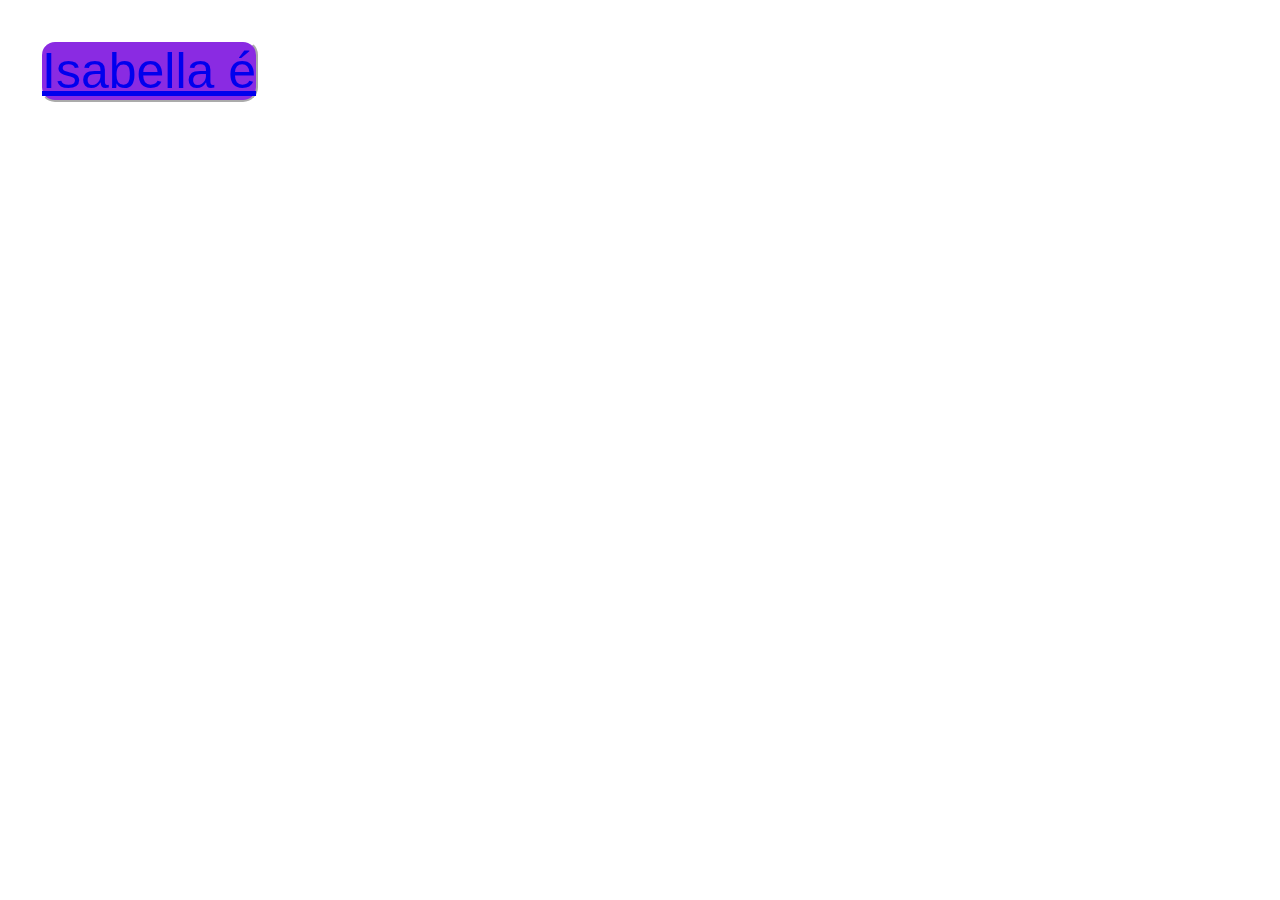
==== site/index.html @ 23797805 "primeiro teste" ====
<html>
    <head>
<title>
AVANTE DIAMANTINO
</title>
<meta charset="UTF-8" />
<link rel="stylesheet" href="style.css">
    </head>
    <body>
        <button>
            <div>
<a href="dois.html">Isabella é</a>
            </div>
        </button>

      
          

      
    </body>


    <script src="./script.js"></script>
</html>
---- site/style.css ----
* {
    margin: 0;
    padding: 0;
    box-sizing: border-box;
   
  }
  button{
    background-color: blueviolet;
    margin: 40px;
    border-color: white;
    border-radius: 15px;
    font-size: 50px;
  }
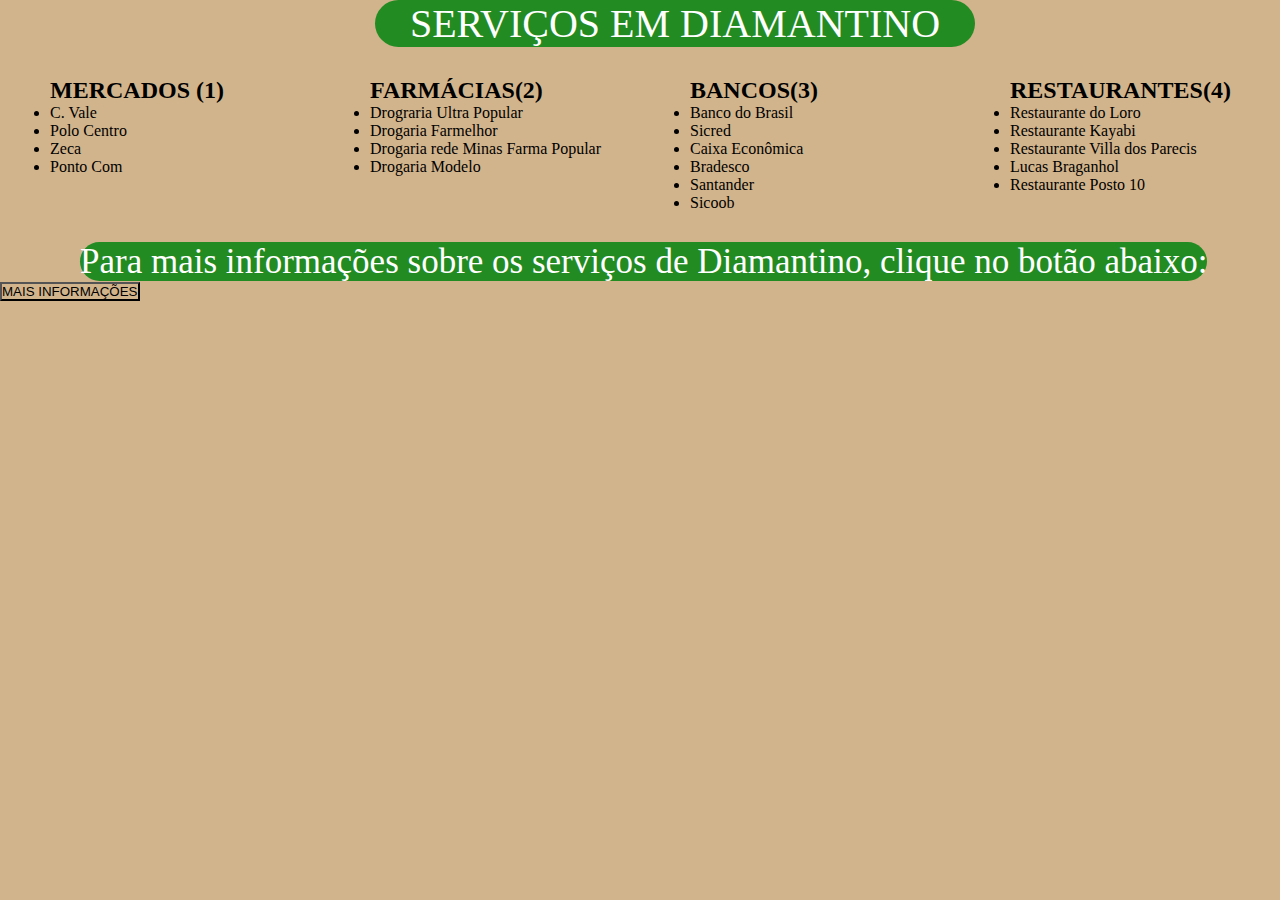
==== commit 324686ca: "primeiro dia de serviço" ====
--- a/site/index.html
+++ b/site/index.html
@@ -1,24 +1,89 @@
 <html>
-    <head>
-<title>
-AVANTE DIAMANTINO
-</title>
-<meta charset="UTF-8" />
-<link rel="stylesheet" href="style.css">
-    </head>
-    <body>
-        <button>
-            <div>
-<a href="dois.html">Isabella é</a>
-            </div>
-        </button>
 
-      
-          
+<head>
+    <title>
+        AVANTE DIAMANTINO
+    </title>
+    <meta charset="UTF-8" />
+    <link rel="stylesheet" href="style.css">
+</head>
 
-      
-    </body>
+<body>
+    <div class="dmt">SERVIÇOS EM DIAMANTINO</div>
+    <div class="tudo">
+        <div class="servicos">
+
+            <h2>MERCADOS (1)</h2>
+            <ul>
+                <li>C. Vale</li>
+                <li>Polo Centro</li>
+                <li>Zeca</li>
+                <li>Ponto Com</li>
 
 
+            </ul>
+        </div>
+        <div class="servicos">
+            <h2>FARMÁCIAS(2)</h2>
+            <ul>
+                <li>
+                    Drograria Ultra Popular
+                </li>
+                <li>Drogaria Farmelhor</li>
+                <li>
+                    Drogaria rede Minas Farma Popular
+                </li>
+                <li>Drogaria Modelo</li>
+
+
+            </ul>
+
+
+        </div>
+        <div class="servicos">
+            <h2>BANCOS(3)</h2>
+            <ul>
+                <li>
+                    Banco do Brasil
+                </li>
+                <li>Sicred</li>
+                <li>Caixa Econômica</li>
+                <li>Bradesco</li>
+                <li>Santander</li>
+                <li>Sicoob</li>
+            </ul>
+
+        </div>
+<div class="servicos">
+    <h2>RESTAURANTES(4)</h2>
+    <ul>
+        <li>Restaurante do Loro</li>
+<li>Restaurante Kayabi</li>
+<li>Restaurante Villa dos Parecis</li>
+<li>Lucas Braganhol</li>
+<li>Restaurante Posto 10</li>
+    </ul>
+</div>
+
+
+
+
+
+
+    </div>
+    <span class="bnt">
+        Para mais informações sobre os serviços de Diamantino, clique no botão abaixo:
+    </span>
+    <div class="bot">
+<button id="bguri" type="button" onclick=>
+    MAIS INFORMAÇÕES
+</button>
+</div>
+
     <script src="./script.js"></script>
+
+
+</body>
+
+
 </html>--- a/site/style.css
+++ b/site/style.css
@@ -2,13 +2,32 @@
     margin: 0;
     padding: 0;
     box-sizing: border-box;
+    background-color: tan;
    
-  }
-  button{
-    background-color: blueviolet;
-    margin: 40px;
-    border-color: white;
-    border-radius: 15px;
-    font-size: 50px;
-  }
-  +}
+.dmt{
+  text-align: center;
+  font-size: 40px;
+  color:white;
+  background-color: forestgreen;
+  border-radius: 40px;
+  width: 600px;
+  margin-left: 375px;
+}
+.tudo{
+  display: flex;
+}
+.servicos{
+ flex: 1;
+ margin-left: 20px;
+ padding: 30px;
+}
+.bnt{
+  text-align: center;
+  font-size: 35px;
+  color:white;
+  background-color: forestgreen;
+  border-radius: 30px;
+  width: 700px;
+  margin-left: 80px;
+}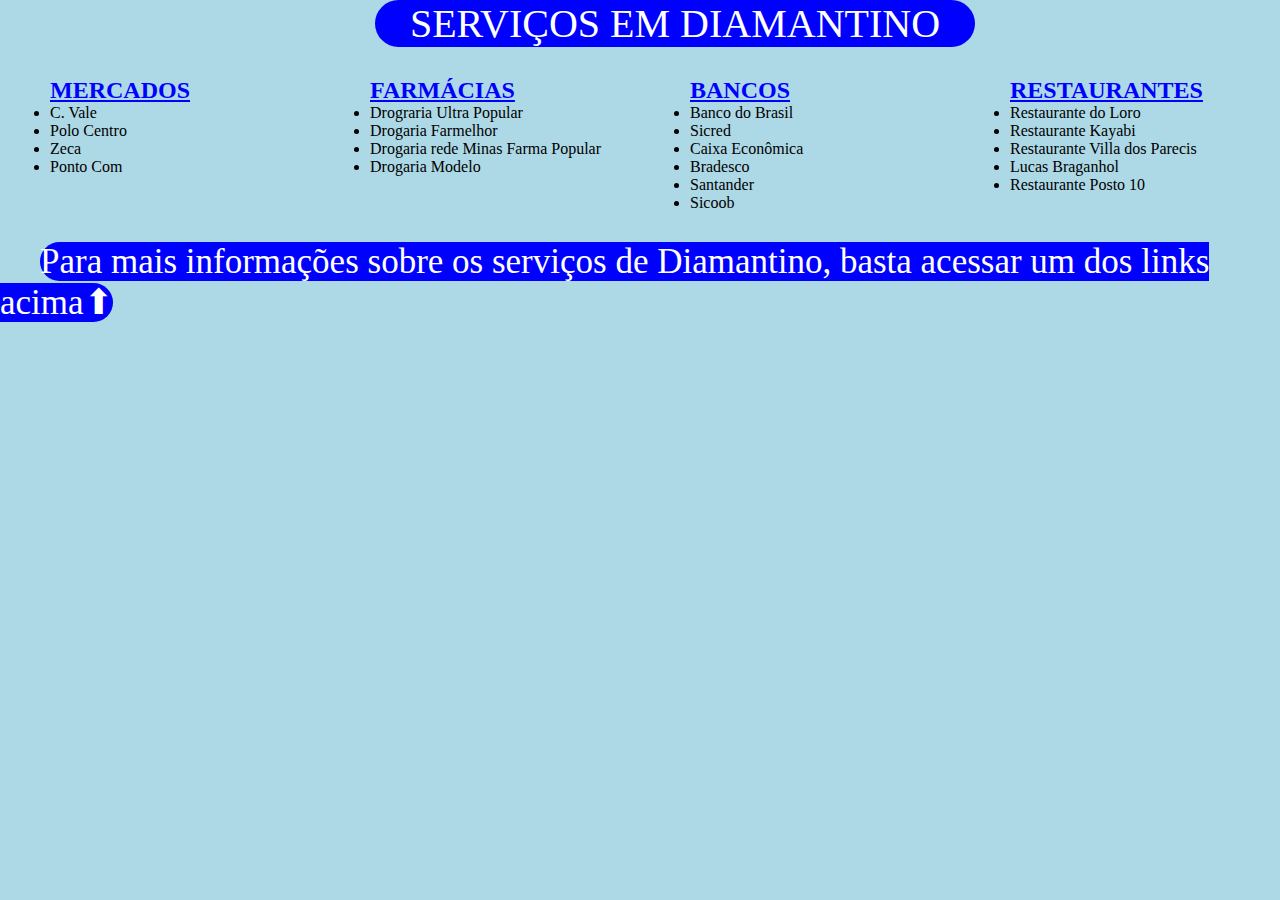
==== commit 4e85a1e4: "segundo dia" ====
--- a/site/index.html
+++ b/site/index.html
@@ -13,7 +13,9 @@
     <div class="tudo">
         <div class="servicos">
 
-            <h2>MERCADOS (1)</h2>
+            <h2>
+                <a href="mercado.html">MERCADOS</a>
+            </h2>
             <ul>
                 <li>C. Vale</li>
                 <li>Polo Centro</li>
@@ -24,7 +26,9 @@
             </ul>
         </div>
         <div class="servicos">
-            <h2>FARMÁCIAS(2)</h2>
+            <h2>
+                <a href="farmacia.html">FARMÁCIAS</a>
+            </h2>
             <ul>
                 <li>
                     Drograria Ultra Popular
@@ -41,7 +45,9 @@
 
         </div>
         <div class="servicos">
-            <h2>BANCOS(3)</h2>
+            <h2>
+                <a href="banco.html">BANCOS</a>
+            </h2>
             <ul>
                 <li>
                     Banco do Brasil
@@ -54,16 +60,18 @@
             </ul>
 
         </div>
-<div class="servicos">
-    <h2>RESTAURANTES(4)</h2>
-    <ul>
-        <li>Restaurante do Loro</li>
-<li>Restaurante Kayabi</li>
-<li>Restaurante Villa dos Parecis</li>
-<li>Lucas Braganhol</li>
-<li>Restaurante Posto 10</li>
-    </ul>
-</div>
+        <div class="servicos">
+            <h2>
+                <a href="restaurantes.html">RESTAURANTES</a>
+            </h2>
+            <ul>
+                <li>Restaurante do Loro</li>
+                <li>Restaurante Kayabi</li>
+                <li>Restaurante Villa dos Parecis</li>
+                <li>Lucas Braganhol</li>
+                <li>Restaurante Posto 10</li>
+            </ul>
+        </div>
 
 
 
@@ -72,13 +80,11 @@
 
     </div>
     <span class="bnt">
-        Para mais informações sobre os serviços de Diamantino, clique no botão abaixo:
+        Para mais informações sobre os serviços de Diamantino, basta acessar um dos links acima⬆
     </span>
     <div class="bot">
-<button id="bguri" type="button" onclick=>
-    MAIS INFORMAÇÕES
-</button>
-</div>
+
+    </div>
 
     <script src="./script.js"></script>
 
--- a/site/style.css
+++ b/site/style.css
@@ -2,14 +2,14 @@
     margin: 0;
     padding: 0;
     box-sizing: border-box;
-    background-color: tan;
+    background-color:lightblue;
    
 }
 .dmt{
   text-align: center;
   font-size: 40px;
   color:white;
-  background-color: forestgreen;
+  background-color: blue;
   border-radius: 40px;
   width: 600px;
   margin-left: 375px;
@@ -26,8 +26,22 @@
   text-align: center;
   font-size: 35px;
   color:white;
-  background-color: forestgreen;
+  background-color: blue;
   border-radius: 30px;
   width: 700px;
-  margin-left: 80px;
+  margin-left: 40px;
+}
+.tit{
+  text-align: center;
+  font-size: 27px;
+  color:white;
+  background-color:blue;
+  border-radius: 30px;
+  width: 700px;
+  margin-left: 320px;
+}
+a{
+  background-color:lightblue ;
+  border-radius: 20px;
+  color: blue;
 }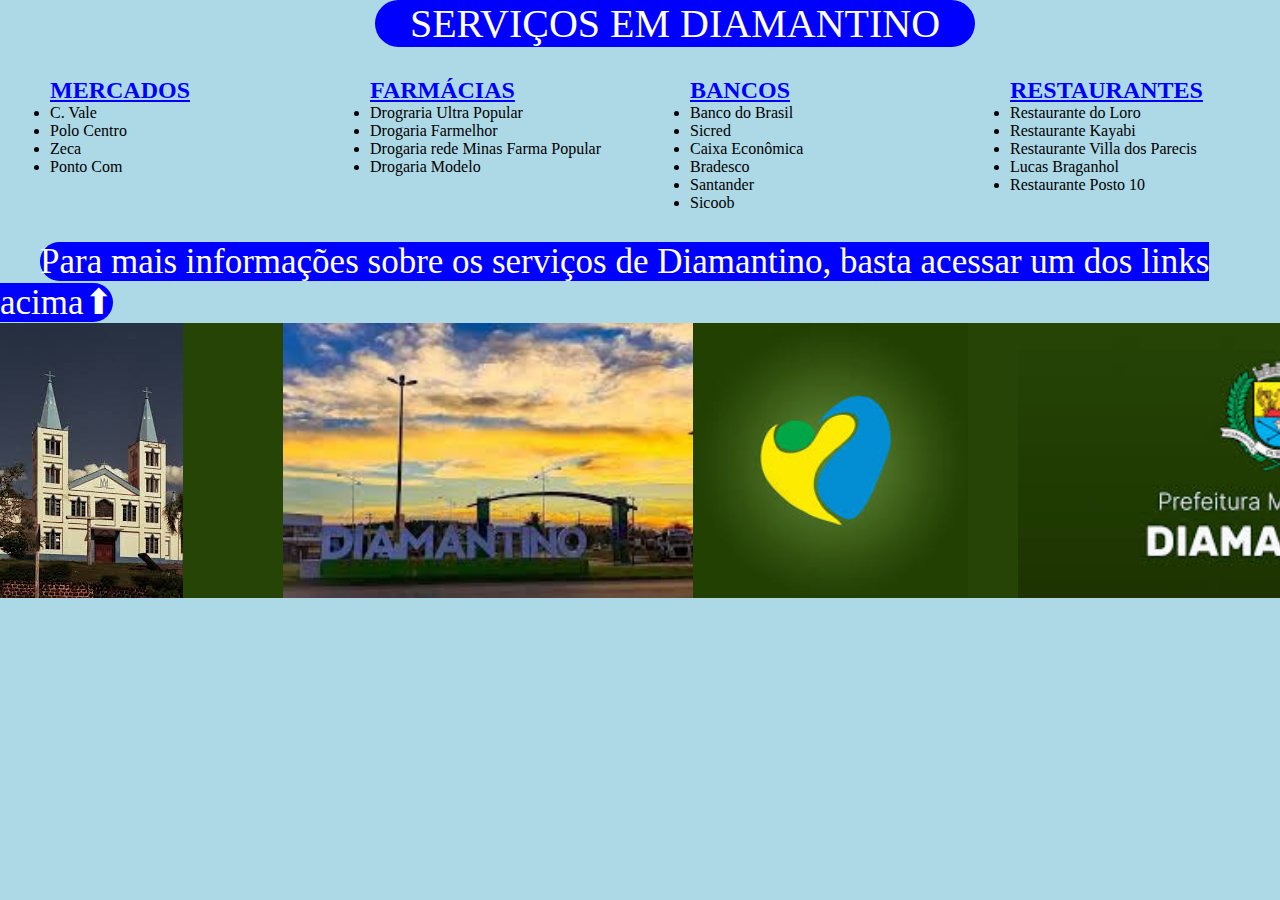
==== commit 14bc8060: "sozinho em casa" ====
--- a/site/index.html
+++ b/site/index.html
@@ -82,10 +82,24 @@
     <span class="bnt">
         Para mais informações sobre os serviços de Diamantino, basta acessar um dos links acima⬆
     </span>
-    <div class="bot">
 
-    </div>
+<div class="fundo">
 
+
+<div class="f1">
+    <img src="diam.jpeg" alt=""> 
+</div>
+<div class="f1">
+    <img src="d2.jpeg" alt=""> 
+</div>
+<div class="f1">
+    <img src="d3.jpeg" alt=""> 
+</div>
+<div class="f1">
+    <img src="d4.jpeg" alt=""> 
+</div>
+ 
+</div>
     <script src="./script.js"></script>
 
 
--- a/site/style.css
+++ b/site/style.css
@@ -30,6 +30,7 @@
   border-radius: 30px;
   width: 700px;
   margin-left: 40px;
+  
 }
 .tit{
   text-align: center;
@@ -44,4 +45,55 @@
   background-color:lightblue ;
   border-radius: 20px;
   color: blue;
+}
+.tabelas{
+  background-color:lightblue ;
+  border-radius: 20px;
+  color: blue;
+}
+.tabelasm{
+  display: flex;
+  padding: 200px;
+  padding-top: 0px;
+  background-image: url(mercadodo.jpeg);
+  background-repeat: no-repeat;
+  background-size: cover;
+}
+.tabelasf{
+  display: flex;
+  padding: 200px;
+  padding-top: 0px;
+  background-image: url(farma.jpeg);
+  background-repeat: no-repeat;
+  background-size: cover;
+}
+.tabelasb{
+  display: flex;
+  padding: 200px;
+  padding-top: 0px;
+  background-image: url(Runway\ 2024-04-26T01_49_18.937Z\ Expand\ Image.jpg);
+  background-repeat: no-repeat;
+  background-size: cover;
+}
+.tabelasr{
+  display: flex;
+  padding: 200px;
+  padding-top: 0px;
+  background-image: url(rest6.jpeg);
+  background-repeat: no-repeat;
+  background-size: cover;
+}
+.fundo{
+ display: flex;
+
+}
+.f1{
+  padding-right: 100px;
+  display: flex;
+  background-color:#264406;
+
+}
+
+.foto{
+  background-image: url(bancobr.png);
 }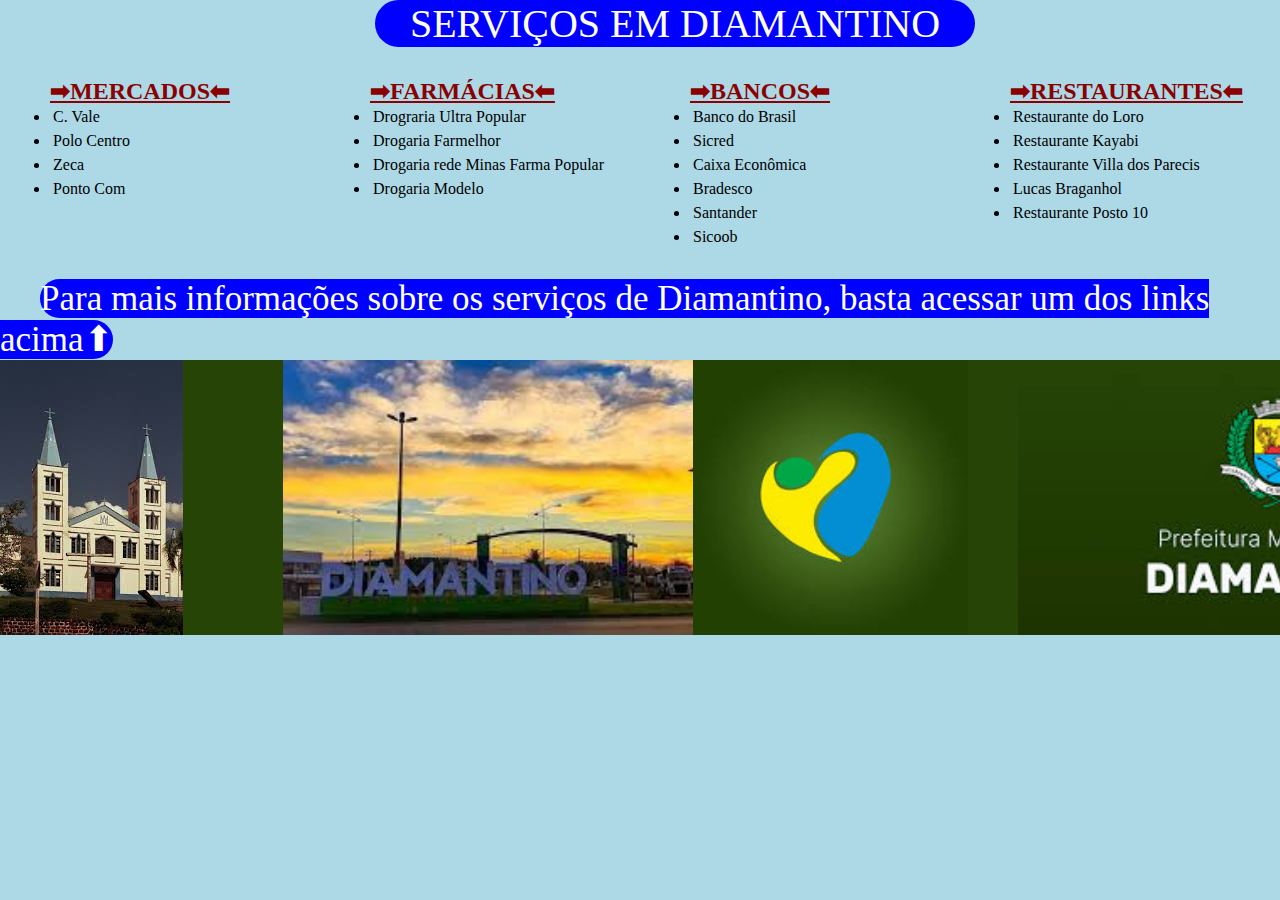
==== commit a54d57cc: "acho q ta pronto" ====
--- a/site/index.html
+++ b/site/index.html
@@ -9,12 +9,13 @@
 </head>
 
 <body>
+    
     <div class="dmt">SERVIÇOS EM DIAMANTINO</div>
     <div class="tudo">
         <div class="servicos">
 
             <h2>
-                <a href="mercado.html">MERCADOS</a>
+                <a href="mercado.html">➡MERCADOS⬅</a>
             </h2>
             <ul>
                 <li>C. Vale</li>
@@ -27,7 +28,7 @@
         </div>
         <div class="servicos">
             <h2>
-                <a href="farmacia.html">FARMÁCIAS</a>
+                <a href="farmacia.html">➡FARMÁCIAS⬅</a>
             </h2>
             <ul>
                 <li>
@@ -46,7 +47,7 @@
         </div>
         <div class="servicos">
             <h2>
-                <a href="banco.html">BANCOS</a>
+                <a href="banco.html">➡BANCOS⬅</a>
             </h2>
             <ul>
                 <li>
@@ -62,7 +63,7 @@
         </div>
         <div class="servicos">
             <h2>
-                <a href="restaurantes.html">RESTAURANTES</a>
+                <a href="restaurantes.html">➡RESTAURANTES⬅</a>
             </h2>
             <ul>
                 <li>Restaurante do Loro</li>
@@ -86,6 +87,7 @@
 <div class="fundo">
 
 
+
 <div class="f1">
     <img src="diam.jpeg" alt=""> 
 </div>
@@ -98,7 +100,6 @@
 <div class="f1">
     <img src="d4.jpeg" alt=""> 
 </div>
- 
 </div>
     <script src="./script.js"></script>
 
--- a/site/style.css
+++ b/site/style.css
@@ -1,8 +1,9 @@
 * {
     margin: 0;
-    padding: 0;
+    padding: 0%;
     box-sizing: border-box;
     background-color:lightblue;
+    
    
 }
 .dmt{
@@ -16,6 +17,8 @@
 }
 .tudo{
   display: flex;
+  
+  
 }
 .servicos{
  flex: 1;
@@ -44,7 +47,7 @@
 a{
   background-color:lightblue ;
   border-radius: 20px;
-  color: blue;
+  color:darkred;
 }
 .tabelas{
   background-color:lightblue ;
@@ -96,4 +99,7 @@
 
 .foto{
   background-image: url(bancobr.png);
-}+}
+li{
+  padding: 3px;
+}
